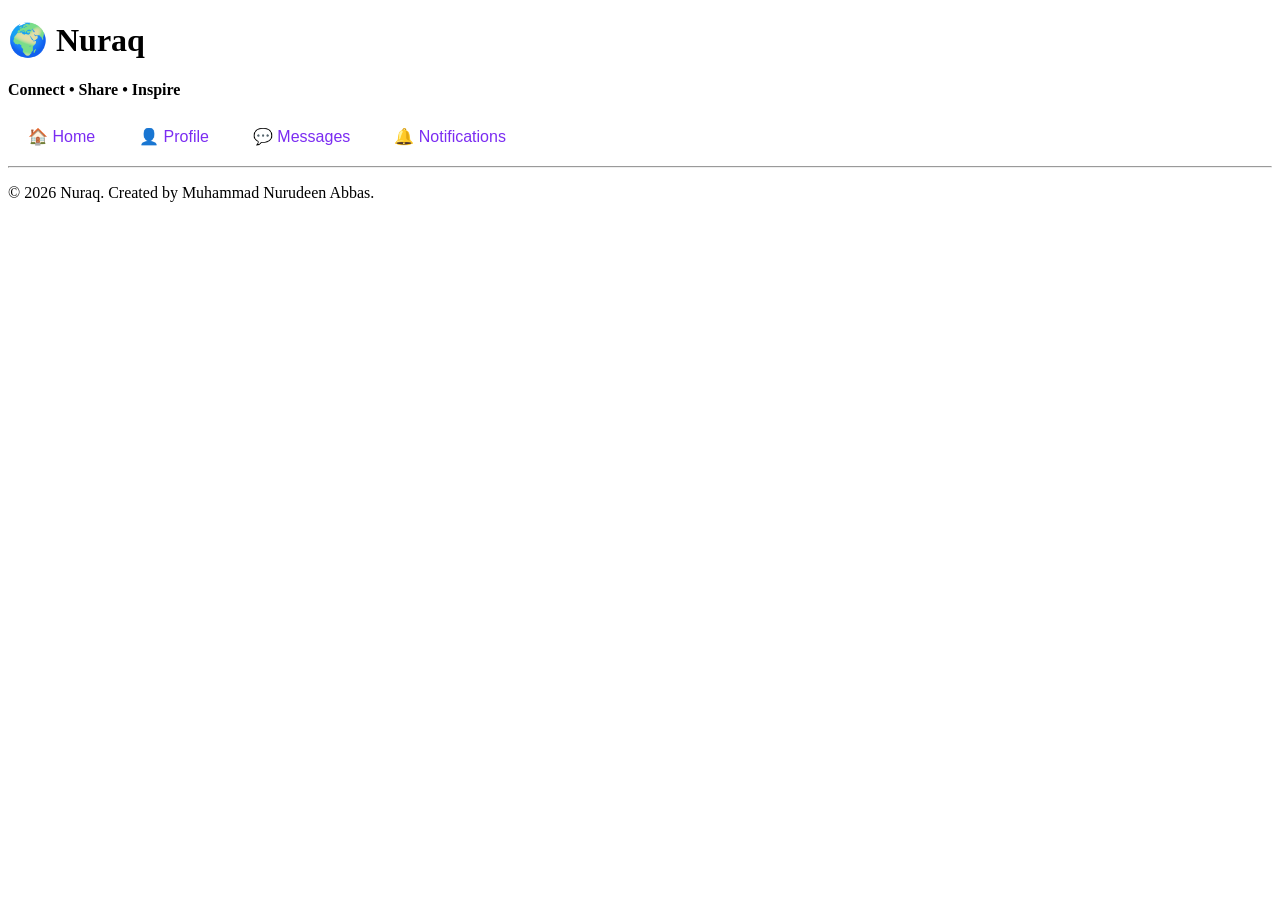
==== Index.html @ 18e54ec0 "Add files via upload" ====
<!DOCTYPE html>
<html lang="en">
<head>
    <meta charset="UTF-8">
    <meta name="viewport" content="width=device-width, initial-scale=1.0">
    <title>Nuraq</title>
    <link rel="stylesheet" href="style.css">
</head>
<body>

    <h1>🌍 Nuraq</h1>
    <p><strong>Connect • Share • Inspire</strong></p>

    <nav>
        <button id="homeBtn">🏠 Home</button>
        <button id="profileBtn">👤 Profile</button>
        <button id="messagesBtn">💬 Messages</button>
        <button id="notificationsBtn">🔔 Notifications</button>
    </nav>

    <hr>

    <div id="content"></div>

    <footer>
        <p>© 2026 Nuraq. Created by Muhammad Nurudeen Abbas.</p>
    </footer>

    <script src="script.js"></script>

</body>
</html>
---- style.css ----
<!DOCTYPE html>
<html>
<head>
<title>MUHAMMED NURUDEEN ABBAS</title>
<h1>MUHAMMED NURUDEEN ABBAS</h1>
</head>
<body style="background:#7B2CF2;color:white;text-align:center;font-family:Arial;padding-top:100px;">
  <h1>Nuraq</h1>
  <h2>Connect. Share. Inspire.</h2>
  <button style="padding:15px 30px;font-size:18px;border:none;border-radius:10px;background:white;color:#7B2CF2;">
    Get Started
  </button>
</body>
</html>
<<button onclick="alert('Welcome to Nuraq<button onclick="alert('Welcome to Nuraq!')" style="padding:15px 30px;font-size:18px;border:none;border-Get Started:10px;background:white;color:#7B2CF2;"><h1>Nuraq</h1>

<input type="text" placeholder="Username">

<br><br>

<input type="password" placeholder="Password">

<br><br>

<button>Login</button<body</body<button>Login</button<button onclick="alert('Welcome to Nuraq!')">Login</button<h1>Nuraq</h1>

<h2>Home</h2>

<p>Welcome to Nuraq!</p>

<textarea placeholder="What's on your mind?" rows="4" cols="30"></textarea>

<br><br>

<button>Post</button<button>Post</button><button onclick="alert('Your post has been shared!')">Post</button<h1>Nuraq</h1>

<hr>

<button>🏠 Home</button>
<button>💬 Chat</button>
<button>👤 Profile</button>

<hr>

<h2>Home Feed</h2>

<textarea placeholder="What's on your mind?" rows="4" cols="30"></textarea>

<br><br>

<button onclick="alert('Post shared!')">Post</<h1>Nuraq</h1>
<p>Welcome to Nuraq!</p>
<button>Login</button<!DOCTYPE html>
<html>
<head>
<title>Nuraq</title>
</head>

<body>

<h1>Nuraq</h1>

<p>Welcome to Nuraq!</p>

<button onclick="alert('Welcome to Nuraq!')">Login</button>

</body>
</html<html>
<head>
<title>Nuraq Home</title>
</head>

<body>

<h1>🏠 Nuraq</h1>

<h2>Home Feed</h2>

<textarea placeholder="What's on your mind?" rows="5" cols="30"></textarea>

<br><br>

<button onclick="alert('Post shared!')">Post</button>

<hr>

<p>No posts yet.</p>

</body>
</html
<hr>

<button>🏠 Home</button>
<button>👤 Profile</button>
<button>💬 Chat</button>
<button>🔔 Notifications</button>

<hr>

<h2>Home Feed</h2>

<textarea placeholder="What's on your mind?" rows="5" cols="30"></textarea>

<br><br>

<button onclick="alert('Post shared successfully!')">Post</button>

<hr>

<p>📢 Your posts will appear here.</pbody{
    background:#7B2CF2;
    color:white;
    font-family:Arial, sans-serif;
    text-align:center;
    margin:0;
    padding:20px;
}

button{
    background:white;
    color:#7B2CF2;
    padding:12px 20px;
    border:none;
    border-radius:10px;
    font-size:16px;
}

textarea{
    width:90%;
    height:100px;
    border-radius:10px;
    padding:10px;
<link rel="stylesheet" href="style.cssHTML
<h1>Nuraq</h1<button>Login</button<a href="home.html">
  <button>Login</button>
</a>
Step signup.<title>Nuraq - Sign Up</title>
</head>

<body>

<h1>Create a Nuraq Account</h1>

<input type="text" placeholder="Full Name"><br><br>

<input type="email" placeholder="Email"><br><br>

<input type="password" placeholder="Password"><br><br>

<button>Create Account</button>

<br><br>

<a href="login.html">Already have an account? Login</a>

</body>
</htmlprofiletitle>Nuraq Profile</title>
</head>

<body>

<h1>My Profile</h1>

<img src="https://via.placeholder.com/120" alt="Profile Picture">

<h2>Your Name</h2>

<p>Welcome to Nuraq!</p>

<button>Edit Profile</button>

<br><br>

<a href="home.html">Back to Home</a>

</body>
</htmlNuraq/
├── login.html
├── signup.html
├── home.html
├── profile.html
├── style.css
└── script.<!DOCTYPE html>
<html>
<head>
<title>Nuraq Home</title>
</head>

<body>

<h1>📱 Nuraq</h1>

<input type="text" placeholder="Search people...">

<hr>

<h3>Create a Post</h3>

<textarea placeholder="What's on your mind?" rows="5" cols="35"></textarea>

<br><br>

<button onclick="alert('Post shared!')">📤 Post</button>

<hr>

<h3>Recent Posts</h3>

<p><b>Abbas:</b> Welcome to Nuraq! 🎉</p>

<button>❤️ Like</button>
<button>💬 Comment</button>

</body>
</html<h1>📱 Nuraq</h1>

<input type="text" placeholder="Search people...">

<hr>

<h3>Create a Post</h3>

<textarea placeholder="What's on your mind?" rows="5" cols="35"></textarea>

<br><br>

<button>📤 Post</button>

<hr>

<h3>Recent Posts</h3>

<p><b>Abbas:</b> Welcome to Nuraq! 🎉</p>

<button>❤️ Like</button>
<button>💬 Comment</button>

<hr>

<a href="home.html">🏠 Home</a> |
<a href="chat.html">💬 Chat</a> |
<a href="profile.html">👤 Profile</a<!DOCTYPE html>
<html>
<head>
<title>Nuraq Chat</title>
</head>

<body>

<h1>💬 Nuraq Chat</h1>

<p>Chat with your friends.</p>

<input type="text" placeholder="Type a message...">

<br><br>

<button>Send</button>

<br><br>

<a href="home.html">🏠 Home</a>

</body>
</htmlNuraq/
├── login.html
├── signup.html
├── home.html
├── profile.html
├── chat.html
├── style.css
└── script.<!DOCTYPE html>
<html>
<head>
<title>Nuraq Home</title>
</head>
<body>

<h1>📱 Nuraq</h1>

<textarea id="postText" placeholder="What's on your mind?"></textarea>

<br><br>

<button onclick="addPost()">Post</button>

<hr>

<div id="feed"></div>

<script>
function addPost() {
    let text = document.getElementById("postText").value;

    if (text == "") {
        alert("Please write a post first.");
        return;
    }

    document.getElementById("feed").innerHTML =
        "<p><b>You:</b> " + text + "</p>" +
        document.getElementById("feed").innerHTML;

    document.getElementById("postText").value = "";
}
</script>

</body>
</html<h1>Nuraq</h1<button>Login</button<input type="text" placeholder="Username<!DOCTYPE html>
<html>
<head>
<title>My Profile - Nuraq</title>
</head>
<body>

<h1>👤 My Profile</h1>

<img src="https://via.placeholder.com/120" alt="Profile Picture">

<h2>Muhammed</h2>

<p>Welcome to Nuraq!</p>

<p>Posts: 0</p>
<p>Followers: 0</p>
<p>Following: 0</p>

<button>Edit Profile</button>

<br><br>

<a href="home.html">🏠 Back to Home</a>

</body>
</htmlscript.function showMessage(message) {
    alert(message);
<button onclick="showMessage('Welcome to Nuraq!')">
    Login
</button>

<script src="script.js"></script+--------------------------------+
| 📱 Nuraq                        |
| 🔍 Search...                   |
+--------------------------------+
| What's on your mind?          |
| [_______________]             |
|           [ Post ]            |
+--------------------------------+
| 👤 Muhammed                   |
| Welcome to Nuraq!             |
| ❤️ Like   💬 Comment          |
+--------------------------------+
| 🏠 Home 💬 Chat 👤 Profile     |
+--------------------------------+<!DOCTYPE html>
<html>
<head>
<title>Nuraq Home</title>
</head>
<body>

<h1>📱 Nuraq</h1>

<h3>Muhammed</h3>
<p>Welcome to Nuraq!</p>

<p id="likes">❤️ Likes: 0</p>

<button onclick="likePost()">❤️ Like</button>

<script>
let likes = 0;

function likePost() {
    likes++;
    document.getElementById("likes").innerHTML =
        "❤️ Likes: " + likes;
}
</script>

</body>
</html<!DOCTYPE html>
<html>
<head>
<title>Nuraq</title>
</head>
<body>

<h1>📱 Nuraq</h1>

<h2>Welcome, Muhammed!</h2>

<p>My first post on Nuraq.</p>

<input id="comment" type="text" placeholder="Write a comment">

<button onclick="addComment()">Comment</button>

<div id="comments"></div>

<script>
function addComment() {
  let text = document.getElementById("comment").value;

  if (text === "") {
    alert("Please write a comment.");
    return;
  }

  document.getElementById("comments").innerHTML +=
    "<p>💬 " + text + "</p>";

  document.getElementById("comment").value = "";
}
</script>

</body>
</html<!DOCTYPE html>
<html>
<head>
<title>Nuraq</title>
<style>
body{font-family:Arial;padding:20px;}
.post{
border:1px solid #ccc;
padding:10px;
margin:10px 0;
border-radius:10px;
}
</style>
</head>
<body>

<h1>📱 Nuraq</h1>

<div class="post">
<h3>Muhammed</h3>
<p>Welcome to Nuraq! This is my first post.</p>
<button>❤️ Like</button>
<button>💬 Comment</button>
</div>

<div class="post">
<h3>Friend</h3>
<p>Hello everyone! Welcome to Nuraq.</p>
<button>❤️ Like</button>
<button>💬 Comment</button>
</div>

</body>
</htmlNuraq/
│
├── css/
│   └── style.css
│
├── js/
│   └── script.js
│
├── images/
│
├── pages/
│   ├── login.html
│   ├── signup.html
│   ├── home.html
│   ├── profile.html
│   └── chat.html
│
└── index.<h1>📱 Nuraq</h1>

<hr>

<a href="home.html">🏠 Home</a> |
<a href="profile.html">👤 Profile</a> |
<a href="chat.html">💬 Chat</a> |
<a href="signup.html">📝 Sign Up</a>

<hr>

<h2>Home Feed</h2>

<textarea placeholder="What's on your mind?"></textarea>

<br><br>

<button>📤 Post</button>

<hr>

<div>
<h3>Muhammed</h3>
<p>Welcome to Nuraq!</p>
<button>❤️ Like</button>
<button>💬 Comment</button>
</divindex.html
login.html
signup.html
home.html
profile.html
chat.html
style.css
script.<!DOCTYPE html>
<html>
<head>
  <title>Nuraq</title>
</head>
<body style="text-align:center;font-family:Arial;padding-top:100px;">

<h1>📱 Nuraq</h1>

<p>Connect. Share. Inspire.</p>

<a href="login.html">
  <button>Get Started</button>
</a>

</body>
</htmlindex.html
      ↓
login.html
      ↓
home.html
      ↓
profile.html
      ↓
chat.settings.<!DOCTYPE html>
<html>
<head>
<title>Nuraq Settings</title>
</head>
<body>

<h1>⚙️ Settings</h1>

<p>🌙 Dark Mode</p>
<button>Turn On</button>

<p>🔒 Privacy</p>
<button>Privacy Settings</button>

<p>🚪 Logout</p>
<button>Logout</button>

<br><br>

<a href="home.html">🏠 Back to Home</a>

</body>
</imagesNuraq/
├── assets/
│   └── images/
├── index.html
├── login.html
├── signup.html
├── home.html
├── profile.html
├── chat.html
├── settings.html
├── style.css
└── script.body{
    margin:0;
    padding:20px;
    font-family:Arial, sans-serif;
    background:#7B2CF2;
    color:white;
}

h1{
    text-align:center;
}

button{
    background:white;
    color:#7B2CF2;
    border:none;
    padding:12px 20px;
    border-radius:10px;
    font-size:16px;
    cursor:pointer;
}

input, textarea{
    width:100%;
    padding:10px;
    margin:10px 0;
    border-radius:8px;
    border:none;
}

.card{
    background:white;
    color:black;
    padding:15px;
    border-radius:12px;
    margin-top:20px;
}<link rel="stylesheet" href="style.css<!DOCTYPE html>
<html>
<head>
  <title>Nuraq Login</title>
</head>
<body>

<h1>Nuraq Login</h1>

<input id="username" type="text" placeholder="Username">
<br><br>

<input id="password" type="password" placeholder="Password">
<br><br>

<button onclick="login()">Login</button>

<script>
function login() {
  let username = document.getElementById("username").value;
  let password = document.getElementById("password").value;

  if (username === "admin" && password === "1234") {
    window.location.href = "home.html";
  } else {
    alert("Wrong username or password");
  }
}
</script>

</body>
</htmlindex.html
      ↓
login.html
      ↓
home.html
      ↓
profile.html
      ↓
chat.html
      ↓
settings.<hr>

<a href="profile.html">👤 Profile</a><br><br>

<a href="chat.html">💬 Chat</a><br><br>

<a href="settings.html">⚙️ Settings</aabout.<!DOCTYPE html>
<html>
<head>
  <title>About Nuraq</title>
</head>
<body>

<h1>About Nuraq</h1>

<p>Nuraq is a social media platform where people can connect, share ideas, chat with friends, and inspire others.</p>

<a href="home.html">Back to Home</a>

</body>
</html<!DOCTYPE html>
<html>
<head>
<title>Nuraq</title>
<style>
body{
  background:#7B2CF2;
  color:white;
  font-family:Arial;
  display:flex;
  justify-content:center;
  align-items:center;
  height:100vh;
  margin:0;
  text-align:center;
}
button{
  padding:15px 30px;
  font-size:18px;
  border:none;
  border-radius:10px;
}
</style>
</head>
<body>

<div>
  <h1>💜 Nuraq</h1>
  <p>Connect. Share. Inspire.</p>

  <br>

  <a href="login.html">
    <button>Get Started</button>
  </a>
</div>

</body>
</html<!DOCTYPE html>
<html>
<head>
<title>Nuraq Login</title>
</head>
<body>

<h1>Nuraq Login</h1>

<input id="username" type="text" placeholder="Enter your name">
<br><br>

<button onclick="login()">Login</button>

<script>
function login() {
  let username = document.getElementById("username").value;

  if (username === "") {
    alert("Please enter your name.");
    return;
  }

  localStorage.setItem("username", username);
  window.location.href = "home.html";
}
</script>

</body>
</html<h2 id="welcome"></h2>

<script>
document.getElementById("welcome").innerHTML =
"Welcome, " + localStorage.getItem("username") + "!";
</script<!DOCTYPE html>
<html>
<head>
<title>Nuraq Home</title>
</head>
<body>

<h1>📱 Nuraq</h1>

<h2>Home Feed</h2>

<textarea id="post" placeholder="What's on your mind?"></textarea>

<br><br>

<button onclick="postMessage()">Post</button>

<hr>

<div id="feed"></div>

<script>
function postMessage() {
  let text = document.getElementById("post").value;

  if (text === "") {
    alert("Write something first!");
    return;
  }

  document.getElementById("feed").innerHTML =
    "<p><b>You:</b> " + text + "</p>" +
    document.getElementById("feed").innerHTML;

  document.getElementById("post").value = "";
}
</script>

</body>
</html<!DOCTYPE html>
<html>
<head>
<title>Nuraq Profile</title>
</head>
<body>

<h1>👤 My Profile</h1>

<h2 id="name">User</h2>

<p>Posts: 0</p>
<p>Followers: 0</p>
<p>Following: 0</p>

<button>Edit Profile</button>

<br><br>

<a href="home.html">🏠 Back to Home</a>

<script>
document.getElementById("name").innerHTML =
localStorage.getItem("username") || "User";
</script>

</body>
</html<!DOCTYPE html>
<html>
<head>
<title>Nuraq Profile</title>
</head>
<body>

<h1>👤 My Profile</h1>

<input type="file" id="photo">

<br><br>

<img id="preview" width="150">

<script>
document.getElementById("photo").onchange = function(event) {
  let file = event.target.files[0];
  if (file) {
    document.getElementById("preview").src =
      URL.createObjectURL(file);
  }
};
</script>

</body>
</html<h1>Nuraq</h1><p>Hello</p<button>Login</button<input type="textlesson1.<!DOCTYPE html>
<html>
<head>
<title>Lesson 1</title>
</head>
<body>

<h1>My Name is Muhammed</h1>

<p>I am building Nuraq.</p>

<input type="text" placeholder="Enter your name">

<br><br>

<button>Click Me</button>

</body>
</htmlbody {
  background: #7B2CF2;
  color: white;
  font-family: Arial, sans-serif;
  margin: 0;
  padding: 20px;
}

.container {
  max-width: 400px;
  margin: auto;
}

button {
  width: 100%;
  padding: 12px;
  background: white;
  color: #7B2CF2;
  border: none;
  border-radius: 10px;
  font-size: 16px;
}

input, textarea {
  width: 100%;
  padding: 10px;
  margin: 10px 0;
  border-radius: 10px;
<link rel="stylesheet" href="style.cssfunction showMessage() {
    alert("Welcome to Nuraq!");
<script src="script.js"></script>

<button onclick="showMessage()">Test JavaScript</button<h1>📱 Nuraq</h1>

<nav>
  <a href="home.html">🏠 Home</a> |
  <a href="profile.html">👤 Profile</a> |
  <a href="chat.html">💬 Chat</a> |
  <a href="settings.html">⚙️ Settings</a>
</nav>

<hr>

<h2>Home Feed</h2>

<textarea placeholder="What's on your mind?"></textarea>

<br><br>

<button>📤 Post</button>

<hr>

<div>
  <h3>Muhammed</h3>
  <p>Welcome to Nuraq! This is my first post.</p>
  <button>❤️ Like</button>
  <button>💬 Comment</button>
</div<!DOCTYPE html>
<html>
<head>
<title>Nuraq Home</title>
</head>
<body>

<h1>📱 Nuraq</h1>

<textarea id="post" placeholder="What's on your mind?"></textarea>

<br><br>

<button onclick="addPost()">Post</button>

<hr>

<div id="feed"></div>

<script>
function addPost() {
  let post = document.getElementById("post").value;

  if (post.trim() === "") {
    alert("Please write something.");
    return;
  }

  let feed = document.getElementById("feed");

  feed.innerHTML =
    "<div style='border:1px solid #ccc;padding:10px;margin:10px 0;border-radius:10px;'>" +
    "<b>Muhammed</b><br>" +
    post +
    "<br><br>" +
    "<button>❤️ Like</button> " +
    "<button>💬 Comment</button>" +
    "</div>" + feed.innerHTML;

  document.getElementById("post").value = "";
}
</script>

</body>
</htmlfeed.innerHTML =
  "<div style='border:1px solid #ccc;padding:10px;margin:10px 0;border-radius:10px;'>" +
  "<b>Muhammed</b><br>" +
  post +
  "<br><br>" +
  "<button>❤️ Like</button> " +
  "<button>💬 Comment</button> " +
  "<a href='profile.html'><button>👤 View Profile</button></a>" +
  "</div>" + feed.innerHTML<script>
let posts = JSON.parse(localStorage.getItem("posts")) || [];

function showPosts() {
  let feed = document.getElementById("feed");
  feed.innerHTML = "";

  for (let i = posts.length - 1; i >= 0; i--) {
    feed.innerHTML += "<div style='border:1px solid #ccc;padding:10px;margin:10px 0;border-radius:10px;'><b>Muhammed</b><br>" + posts[i] + "</div>";
  }
}

function addPost() {
  let post = document.getElementById("post").value;

  if (post.trim() === "") {
    alert("Write a post first.");
    return;
  }

  posts.push(post);
  localStorage.setItem("posts", JSON.stringify(posts));

  document.getElementById("post").value = "";
  showPosts();
}

showPosts();
</📁 Nuraq
├── index.html
├── login.html
├── signup.html
├── home.html
├── profile.html
├── chat.html
├── settings.html
├── style.css
└── script.<!DOCTYPE html>
<html>
<head>
<title>Nuraq Profile</title>
<link rel="stylesheet" href="style.css">
</head>
<body>

<h1>👤 My Profile</h1>

<img src="https://via.placeholder.com/120" alt="Profile Picture">

<h2 id="username">Muhammed</h2>

<p>Posts: 0</p>
<p>Followers: 0</p>
<p>Following: 0</p>

<button>Edit Profile</button>

<br><br>

<a href="home.html">🏠 Home</a>

<script>
let name = localStorage.getItem("username");
if (name) {
  document.getElementById("username").textContent = name;
}
</script>

</body>
</htmlfunction logout() {
    localStorage.removeItem("username");
    window.location.href = "login.html";
<button onclick="logout()">🚪 Logout</button>

<script src="script.js"></scriptNuraq/
├── index.html
├── login.html
├── signup.html
├── home.html
├── profile.html
├── chat.html
├── settings.html
├── style.css
└── script.<!DOCTYPE html>
<html>
<head>
  <title>Nuraq</title>
  <link rel="stylesheet" href="style.css">
</head>
<body>

<div class="container">
  <h1>💜 Nuraq</h1>
  <p>Connect. Share. Inspire.</p>

  <a href="login.html">
    <button>Get Started</button>
  </a>
</div>

</body>
</html<!DOCTYPE html>
<html>
<head>
  <title>Nuraq</title>
  <link rel="stylesheet" href="style.css">
</head>
<body>

<div class="container">
  <h1>💜 Nuraq</h1>
  <p>Connect. Share. Inspire.</p>

  <a href="login.html">
    <button>Get Started</button>
  </a>
</div>

</body>
</htmlbody {
  background: #7B2CF2;
  color: white;
  font-family: Arial, sans-serif;
  display: flex;
  justify-content: center;
  align-items: center;
  height: 100vh;
  margin: 0;
}

.container {
  text-align: center;
}

button {
  background: white;
  color: #7B2CF2;
  padding: 12px 24px;
  border: none;
  border-radius: 10px;
  font-size: 16px;
<!DOCTYPE html>
<html>
<head>
  <title>Nuraq Login</title>
  <link rel="stylesheet" href="style.css">
</head>
<body>

<div class="container">
  <h1>Login</h1>

  <input id="username" type="text" placeholder="Username"><br><br>

  <input id="password" type="password" placeholder="Password"><br><br>

  <button onclick="login()">Login</button>

  <br><br>

  <a href="signup.html">Create a new account</a>
</div>

<script src="script.js"></script>

</body>
</htmlfunction login() {
  let username = document.getElementById("username").value;

  if (username === "") {
    alert("Please enter your username.");
    return;
  }

  localStorage.setItem("username", username);
  window.location.href = "home.html";
<!DOCTYPE html>
<html>
<head>
  <title>Nuraq Home</title>
  <link rel="stylesheet" href="style.css">
</head>
<body>

<div class="container">

<h1>📱 Nuraq</h1>

<h2 id="welcome"></h2>

<textarea id="post" placeholder="What's on your mind?"></textarea>

<br><br>

<button onclick="addPost()">Post</button>

<hr>

<div id="feed"></div>

</div>

<script src="script.js"></script>

<script>
document.getElementById("welcome").textContent =
"Welcome, " + (localStorage.getItem("username") || "Guest") + "!";
</script>

</body>
</htmlfunction addPost() {
  let post = document.getElementById("post").value;

  if (post.trim() === "") {
    alert("Please write something first.");
    return;
  }

  let feed = document.getElementById("feed");

  feed.innerHTML =
    "<div style='border:1px solid #ccc;padding:10px;margin:10px 0;border-radius:10px;'>" +
    "<b>" + localStorage.getItem("username") + "</b><br>" +
    post +
    "</div>" + feed.innerHTML;

  document.getElementById("post").value = "";
<!DOCTYPE html>
<html>
<head>
  <title>My Profile - Nuraq</title>
  <link rel="stylesheet" href="style.css">
</head>
<body>

<div class="container">

<h1>👤 My Profile</h1>

<h2 id="name"></h2>

<p>Posts: 0</p>
<p>Followers: 0</p>
<p>Following: 0</p>

<button onclick="window.location.href='home.html'">
🏠 Back to Home
</button>

</div>

<script>
document.getElementById("name").textContent =
localStorage.getItem("username") || "Guest";
</script>

</body>
</html<!DOCTYPE html>
<html>
<head>
  <title>Nuraq Chat</title>
  <link rel="stylesheet" href="style.css">
</head>
<body>

<div class="container">

<h1>💬 Nuraq Chat</h1>

<div id="messages">
  <p><b>Friend:</b> Welcome to Nuraq!</p>
</div>

<input type="text" id="message" placeholder="Type a message">

<br><br>

<button onclick="sendMessage()">Send</button>

<br><br>

<a href="home.html">🏠 Home</a>

</div>

<script>
function sendMessage() {
  let message = document.getElementById("message").value;

  if (message.trim() === "") {
    alert("Please type a message.");
    return;
  }

  document.getElementById("messages").innerHTML +=
    "<p><b>You:</b> " + message + "</p>";

  document.getElementById("message").value = "";
}
</script>

</body>
</html<!DOCTYPE html>
<html>
<head>
  <title>Nuraq Settings</title>
  <link rel="stylesheet" href="style.css">
</head>
<body>

<div class="container">

<h1>⚙️ Settings</h1>

<button onclick="logout()">🚪 Logout</button>

<br><br>

<a href="home.html">🏠 Back to Home</a>

</div>

<script src="script.js"></script>

</body>
</htmlfunction logout() {
  localStorage.removeItem("username");
  window.location.href = "login.html";
<hr>

<a href="home.html">
  <button>🏠 Home</button>
</a>

<a href="profile.html">
  <button>👤 Profile</button>
</a>

<a href="chat.html">
  <button>💬 Chat</button>
</a>

<a href="settings.html">
  <button>⚙️ Settings</button>
</a<!DOCTYPE html>
<html>
<head>
  <title>Nuraq Sign Up</title>
  <link rel="stylesheet" href="style.css">
</head>
<body>

<div class="container">

<h1>Create a Nuraq Account</h1>

<input id="newUsername" type="text" placeholder="Choose a username">

<br><br>

<input id="newPassword" type="password" placeholder="Choose a password">

<br><br>

<button onclick="signup()">Create Account</button>

<br><br>

<a href="login.html">Already have an account? Login</a>

</div>

<script>
function signup() {
  let username = document.getElementById("newUsername").value;
  let password = document.getElementById("newPassword").value;

  if (username === "" || password === "") {
    alert("Please fill in all fields.");
    return;
  }

  localStorage.setItem("username", username);
  localStorage.setItem("password", password);

  alert("Account created successfully!");
  window.location.href = "login.html";
}
</script>

</body>
</htmlbody {
  margin: 0;
  font-family: Arial, sans-serif;
  background: #f2f2f2;
}

.header {
  background: #7B2CF2;
  color: white;
  padding: 15px;
  text-align: center;
  font-size: 24px;
}

.container {
  max-width: 500px;
  margin: 20px auto;
  padding: 15px;
}

.card {
  background: white;
  padding: 15px;
  margin-top: 15px;
  border-radius: 10px;
}

button {
  background: #7B2CF2;
  color: white;
  border: none;
  padding: 10px 15px;
  border-radius: 8px;
}

input,
textarea {
  width: 100%;
  padding: 10px;
  margin: 10px 0;
  border-radius: 8px;
<input type="file" id="photofunction addPost() {
  let post = document.getElementById("post").value;
  let photo = document.getElementById("photo").files[0];

  if (post.trim() === "") {
    alert("Write a post first.");
    return;
  }

  let feed = document.getElementById("feed");

  let image = "";
  if (photo) {
    image = "<img src='" + URL.createObjectURL(photo) + "' width='200'><br>";
  }

  feed.innerHTML =
    "<div class='card'>" +
    "<b>" + localStorage.getItem("username") + "</b><br>" +
    image +
    post +
    "<br><br><button>❤️ Like</button> <button>💬 Comment</button>" +
    "</div>" + feed.innerHTML;

  document.getElementById("post").value = "";
  document.getElementById("photo").value = "";
function like(button) {
  let count = button.getAttribute("data-likes") || 0;
  count++;
  button.setAttribute("data-likes", count);
  button.innerHTML = "❤️ Like (" + count + ")";
<button>❤️ Like</button<button data-likes="0" onclick="like(this)">❤️ Like (0)</buttonfunction comment() {
  let text = prompt("Write your comment:");

  if (text && text.trim() !== "") {
    alert("Your comment: " + text);
  }
<button onclick="comment()">💬 Comment</buttonfunction comment(button) {
  let text = prompt("Write your comment:");

  if (!text || text.trim() === "") {
    return;
  }

  let comments = button.nextElementSibling;
  comments.innerHTML += "<p>💬 " + text + "</p>";
<button data-likes="0" onclick="like(this)">❤️ Like (0)</button>

<button onclick="comment(this)">💬 Comment</button>

<div></div<input type="text" id="search" placeholder="Search posts..." onkeyup="searchPostsfunction searchPosts() {
  let input = document.getElementById("search").value.toLowerCase();
  let posts = document.getElementsByClassName("card");

  for (let i = 0; i < posts.length; i++) {
    if (posts[i].textContent.toLowerCase().includes(input)) {
      posts[i].style.display = "block";
    } else {
      posts[i].style.display = "none";
    }
  }
<button onclick="showNotifications()">🔔 Notifications</button>

<p id="notification"></pfunction showNotifications() {
  document.getElementById("notification").innerHTML =
    "🎉 Welcome back to Nuraq! You have no new notifications.";
<hr>

<h2>👥 Friends</h2>

<ul id="friends">
  <li>Ali</li>
  <li>Aisha</li>
  <li>Fatima</li>
</ul>

<input type="text" id="friendName" placeholder="Friend's name">

<button onclick="addFriend()">Add Friend</button>function addFriend() {
  let name = document.getElementById("friendName").value;

  if (name.trim() === "") {
    alert("Enter a friend's name.");
    return;
  }

  let list = document.getElementById("friends");
  list.innerHTML += "<li>" + name + "</li>";

  document.getElementById("friendName").value = "";
<hr>

<div class="bottom-nav">
  <a href="home.html">🏠 Home</a> |
  <a href="chat.html">💬 Chat</a> |
  <a href="profile.html">👤 Profile</a> |
  <a href="settings.html">⚙️ Settings</a>
</div>.bottom-nav {
  position: fixed;
  bottom: 0;
  left: 0;
  width: 100%;
  background: #7B2CF2;
  color: white;
  text-align: center;
  padding: 15px 0;
}

.bottom-nav a {
  color: white;
  text-decoration: none;
  margin: 0 10px;
<div class="header">
  <h1>💜 Nuraq</h1>
  <p>Connect. Share. Inspire.</p>
</div.header {
  background: #7B2CF2;
  color: white;
  text-align: center;
  padding: 20px;
  border-radius: 0 0 15px 15px;
}

.header h1 {
  margin: 0;
}

.header p {
  margin: 5px 0 0;
<nav>
  <a href="home.html">🏠 Home</a> |
  <a href="profile.html">👤 Profile</a> |
  <a href="chat.html">💬 Chat</a> |
  <a href="settings.html">⚙️ Settings</a>
</nav>

<hrnav {
  background: #7B2CF2;
  padding: 10px;
  text-align: center;
}

nav a {
  color: white;
  text-decoration: none;
  margin: 0 10px;
  font-weight: bold;
<h2>👤 My Profile</h2>

<input type="file" id="photo">

<br><br>

<img id="profilePic" width="150" height="150" style="border-radius:50%; border:3px solid #7B2CF2<script>
document.getElementById("photo").addEventListener("change", function(event) {
  const file = event.target.files[0];

  if (file) {
    const reader = new FileReader();

    reader.onload = function(e) {
      document.getElementById("profilePic").src = e.target.result;
      localStorage.setItem("profilePicture", e.target.result);
    };

    reader.readAsDataURL(file);
  }
});

const savedPicture = localStorage.getItem("profilePicture");
if (savedPicture) {
  document.getElementById("profilePic").src = savedPicture;
}
</script<h2>🔍 Search Users</h2>

<input type="text" id="searchUser" placeholder="Search for a user..." onkeyup="searchUsers()">

<ul id="userList">
  <li>Muhammed</li>
  <li>Ali</li>
  <li>Aisha</li>
  <li>Fatima</li>
</ulfunction searchUsers() {
  let input = document.getElementById("searchUser").value.toLowerCase();
  let users = document.getElementById("userList").getElementsByTagName("li");

  for (let i = 0; i < users.length; i++) {
    if (users[i].textContent.toLowerCase().includes(input)) {
      users[i].style.display = "";
    } else {
      users[i].style.display = "none";
    }
  }
<p id="followStatus">Not following</p>

<button onclick="followUser()" id="followButton">
Follow
</button<script>
function followUser() {
  const status = document.getElementById("followStatus");
  const button = document.getElementById("followButton");

  if (button.textContent === "Follow") {
    status.textContent = "Following";
    button.textContent = "Unfollow";
  } else {
    status.textContent = "Not following";
    button.textContent = "Follow";
  }
}
</script<h2 id="profileName">Muhammed</h2>

<button onclick="editProfile()">✏️ Edit Name</button<script>
let savedName = localStorage.getItem("profileName");
if (savedName) {
  document.getElementById("profileName").textContent = savedName;
}

function editProfile() {
  let newName = prompt("Enter your new name:");

  if (newName && newName.trim() !== "") {
    document.getElementById("profileName").textContent = newName;
    localStorage.setItem("profileName", newName);
  }
}
</script<div class="card">
  <b>" + localStorage.getItem("username") + "</b><br>
  " + post + "
  <br><br>

  <button data-likes="0" onclick="like(this)">❤️ Like (0)</button>
  <button onclick="comment(this)">💬 Comment</button>
  <button onclick="deletePost(this)">🗑️ Delete</button>

  <div></div>
</divfunction deletePost(button) {
  button.parentElement.remove();
let time = new Date().toLocaleString<div class="card">
  <b>" + localStorage.getItem("username") + "</b><br>
  <small>" + time + "</small><br><br>
  " + post + "
</divMuhammed
07/06/2026, 5:30 PM

Hello everyonefunction editPost(button) {
  let postText = button.parentElement.querySelector(".post-text");
  let newText = prompt("Edit your post:", postText.textContent);

  if (newText && newText.trim() !== "") {
    postText.textContent = newText;
  }
<div class="card">
  <b>" + localStorage.getItem("username") + "</b><br>
  <small>" + time + "</small><br><br>

  <p class="post-text">" + post + "</p>

  <button data-likes="0" onclick="like(this)">❤️ Like (0)</button>
  <button onclick="comment(this)">💬 Comment</button>
  <button onclick="editPost(this)">✏️ Edit</button>
  <button onclick="deletePost(this)">🗑️ Delete</button>

  <div></div>
</divfunction editPost(button) {
  let postText = button.parentElement.querySelector(".post-text");
  let newText = prompt("Edit your post:", postText.textContent);

  if (newText && newText.trim() !== "") {
    postText.textContent = newText;

    // Later we'll save this to storage
    alert("Post updated successfully!");
  }
<!DOCTYPE html>
<html>
<head>
<title>Nuraq Logo</title>
<style>
body{
display:flex;
justify-content:center;
align-items:center;
height:100vh;
background:#7B2CF2;
margin:0;
font-family:Arial;
}
.logo{
font-size:48px;
font-weight:bold;
color:white;
}
</style>
</head>
<body>

<div class="logo">💜 Nuraq</div>

</body>
</html><button onclick="toggleDarkMode()">🌙 Dark Mode</buttonfunction toggleDarkMode() {
  document.body.classList.toggle("dark-mode");
.dark-mode {
  background-color: #121212;
  color: white;
}

.dark-mode .card {
  background-color: #1e1e1e;
  color: white;
<h3>My Bio</h3>

<textarea id="bio" placeholder="Write something about yourself..."></textarea>

<br><br>

<button onclick="saveBio()">💾 Save Bio</button>

<p id="showBio"></p<script>
function saveBio() {
  let bio = document.getElementById("bio").value;

  localStorage.setItem("bio", bio);
  document.getElementById("showBio").textContent = bio;
}

let savedBio = localStorage.getItem("bio");
if (savedBio) {
  document.getElementById("showBio").textContent = savedBio;
  document.getElementById("bio").value = savedBio;
}
</script<div style="display:flex;align-items:center;gap:10px;">
  <img id="navProfilePic" width="40" height="40" style="border-radius:50%;">
  <span id="navUsername"></span>
</div<script>
document.getElementById("navUsername").textContent =
  localStorage.getItem("username") || "Guest";

const picture = localStorage.getItem("profilePicture");
if (picture) {
  document.getElementById("navProfilePic").src = picture;
}
</script<h2 id="welcome"></h2>

<p>Posts: <span id="postCount">0</span></plet postCount = 0postCount++;
document.getElementById("postCount").textContent = postCountabout.<!DOCTYPE html>
<html>
<head>
  <title>Nuraq</title>
  <meta http-equiv="refresh" content="3;url=index.html">
  <style>
    body{
      margin:0;
      display:flex;
      justify-content:center;
      align-items:center;
      height:100vh;
      background:#7B2CF2;
      color:white;
      font-family:Arial,sans-serif;
      text-align:center;
    }
  </style>
</head>
<body>

<div>
  <h1>💜 Nuraq</h1>
  <p>Connect. Share. Inspire.</p>
  <p>Loading...</p>
</div>

</body>
</html<!DOCTYPE html>
<html>
<head>
  <title>My First Page</title>
</head>
<body>
  <h1>Hello, Muhammed!</h1>
  <p>Welcome to Nuraq.</p>
</body>
</html<h1>This is Heading 1</h1>
<h2>This is Heading 2</h2>
<h3>This is Heading 3</h3>
<h4>This is Heading 4</h4>
<h5>This is Heading 5</h5>
<h6>This is Heading 6</h6<p>I am learning HTML.</p<p>Hello<br>Welcome to Nuraq</p<img src="profile.jpg" alt="My Profile Picture" width="150<a href="home.html">Go to Home</a<button>Click Me</button<ul>
  <li>Home</li>
  <li>Profile</li>
  <li>Chat</li>
  <li>Settings</li>
</ul<ol>
  <li>Sign Up</li>
  <li>Log In</li>
  <li>Create a Post</li>
</ol<table border="1">
  <tr>
    <th>Name</th>
    <th>Age</th>
  </tr>
  <tr>
    <td>Muhammed</td>
    <td>23</td>
  </tr>
</table<form>
  <label>Username:</label><br>
  <input type="text" placeholder="Enter your username"><br><br>

  <label>Password:</label><br>
  <input type="password" placeholder="Enter your password"><br><br>

  <button type="submit">Login</button>
</form<img src="photo.jpg" alt="My Photo" width="200<audio controls>
  <source src="song.mp3" type="audio/mpeg">
  Your browser does not support audio.
</audio<video width="300" controls>
  <source src="video.mp4" type="video/mp4">
  Your browser does not support video.
</video<div>
  <h1>Nuraq</h1>
  <p>Connect. Share. Inspire.</p>
</div<header>
  <h1>Nuraq</h1>
</header>

<div>
  <h2>Home Feed</h2>
  <p>Welcome to Nuraq!</p>
</div>

<footer>
  <p>© 2026 Nuraq</p>
</footer<header>
  <h1>Nuraq</h1>
</header>

<nav>
  <a href="#">Home</a>
  <a href="#">Profile</a>
  <a href="#">Chat</a>
</nav>

<main>
  <article>
    <h2>My First Post</h2>
    <p>Welcome to Nuraq!</p>
  </article>
</main>

<footer>
  <p>© 2026 Nuraq</p>
</footer<form>
  <label>Full Name</label><br>
  <input type="text"><br><br>

  <label>Email</label><br>
  <input type="email"><br><br>

  <label>Date of Birth</label><br>
  <input type="date"><br><br>

  <label>Password</label><br>
  <input type="password"><br><br>

  <button type="submit">Register</button>
</form<input type="checkbox"> I agree to the <input type="radio" name="gender"> Male
<input type="radio" name="gender"> <select>
  <option>Nigeria</option>
  <option>Ghana</option>
  <option>Niger</option>
</select<!DOCTYPE html>
<html>
<head>
  <title>Nuraq</title>
</head>
<body>

<header>
  <h1>💜 Nuraq</h1>
</header>

<nav>
  <a href="#">Home</a> |
  <a href="#">Profile</a> |
  <a href="#">Chat</a> |
  <a href="#">Settings</a>
</nav>

<main>
  <h2>Welcome!</h2>
  <p>This is my social media app.</p>

  <img src="photo.jpg" alt="Profile Photo" width="150">

  <h3>Contact Form</h3>

  <form>
    <input type="text" placeholder="Your Name"><br><br>
    <input type="email" placeholder="Your Email"><br><br>
    <button>Send</button>
  </form>
</main>

<footer>
  <p>© 2026 Nuraq</p>
</footer>

</body>
</htmlstyle.<link rel="stylesheet" href="style.cssbody {
  background-color: #f5f5f5;
  font-family: Arial, sans-serif;
}

h1 {
  color: purple;
  text-align: center;
}

p {
  color: #333333;
  font-size: 18px;
}

button {
  background-color: purple;
  color: white;
  padding: 10px 20px;
  border: none;
  border-radius: 8px;
h1 {
  color: blue;
}

p {
  color: green;
body {
  background-color: #f0f0f0;
img {
  border: 3px solid purple;
}

button {
  border: 2px solid black;
button {
  border-radius: 10px;
}

img {
  border-radius: 50%;
body {
  margin: 0;
  padding: 20px;
  font-family: Arial, sans-serif;
  background: #7B2CF2;
}

.card {
  background: white;
  padding: 15px;
  margin: 20px 0;
  border-radius: 10px;
}

button {
  margin: 5px;
  padding: 10px 15px;
  border-radius: 8px;
.card {
  background: white;
  margin: 20px;
  padding: 20px;
  border-radius: 12px;
}

h1 {
  margin-bottom: 15px;
}

button {
  padding: 12px 20px;
  margin: 5px;
.navbar {
  display: flex;
  justify-content: space-between;
  align-items: center;
  background: #7B2CF2;
  padding: 15px;
<div class="navbar">
  <span>💜 Nuraq</span>
  <button>Menu</button>
</div.buttons {
  display: flex;
  gap: 10px;
<div class="buttons">
  <button>❤️ Like</button>
  <button>💬 Comment</button>
  <button>📤 Share</button>
</divp {
  color: blue;
.mytext {
  color: red;
<p class="mytext">Hello</p#title {
  color: green;
<h1 id="title">Welcome</h1<h1>My Page</h1>

<p class="first">This is paragraph one</p>
<p>This is paragraph two</ph1 {
  color: green;
}

.first {
  color: red;
}

p {
  color: blue;
body {
  background-color: lightgray;
  font-family: Arial;
}

h1 {
  color: darkblue;
body {
  background-color: #f2f2f2;
  font-family: Arial;
h1 {
  color: darkblue;
  text-align: center;
.box {
  background-color: white;
  padding: 20px;
  margin: 20px;
  border-radius: 10px;
<div class="box">
  <h1>My Website</h1>
  <p>Hello welcome to my page</p>
</div<div class="box">
  <h1>My Website</h1>
  <p>Hello world</p>
</divbody {
  background-color: #f2f2f2;
  font-family: Arial;
}

.box {
  background-color: white;
  padding: 20px;
  margin: 20px;
  border-radius: 10px;
}

h1 {
  text-align: center;
<button class="btn">Click Me</button.btn {
  background-color: blue;
  color: white;
  padding: 10px 20px;
  border: none;
  border-radius: 5px;
  cursor: pointer;
.btn:hover {
  background-color: darkblue;
<div class="container">
  <div class="box">Box 1</div>
  <div class="box">Box 2</div>
  <div class="box">Box 3</div>
</div.container {
  display: flex;
  gap: 10px;
.box {
  background-color: white;
  padding: 20px;
  border-radius: 10px;
  flex: 1;
  text-align: center;
<div class="navbar">
  <h2>MySite</h2>

  <div class="menu">
    <a href="#">Home</a>
    <a href="#">About</a>
    <a href="#">Contact</a>
  </div>
</div.navbar {
  display: flex;
  justify-content: space-between;
  align-items: center;
  background-color: darkblue;
  padding: 10px 20px;
  color: white;
}

.menu a {
  color: white;
  margin-left: 15px;
  text-decoration: none;
.menu a:hover {
  text-decoration: underline;
<div class="navbar">
  <h2>MySite</h2>

  <div class="menu">
    <a href="#">Home</a>
    <a href="#">About</a>
    <a href="#">Contact</a>
  </div>
</div.navbar {
  display: flex;
  justify-content: space-between;
  align-items: center;
  background-color: darkblue;
  padding: 10px 20px;
  color: white;
}

.menu a {
  color: white;
  margin-left: 15px;
  text-decoration: none;
}

.menu a:hover {
  text-decoration: underline;
<div class="navbar">
  <h2>MySite</h2>
  <div class="menu">
    <a href="#">Home</a>
    <a href="#">About</a>
    <a href="#">Contact</a>
  </div>
</div.navbar {
  display: flex;
  justify-content: space-between;
  align-items: center;
  background: darkblue;
  padding: 10px 20px;
  color: white;
}

.menu a {
  color: white;
  margin-left: 15px;
  text-decoration: none;
}

.menu a:hover {
  text-decoration: underline;
<meta name="viewport" content="width=device-width, initial-scale=1.0@media (max-width: 600px) {
  .navbar {
    flex-direction: column;
    text-align: center;
  }

  .menu a {
    display: block;
    margin: 10px 0;
  }
<div class="navbar">
  <h2>MySite</h2>
  <div class="menu">
    <a href="#">Home</a>
    <a href="#">Services</a>
    <a href="#">Contact</a>
  </div>
</div><div class="hero">
  <h1>Welcome to My Website</h1>
  <p>I am learning web development</p>
  <button class="btn">Get Started</button>
</div<div class="container">
  <div class="box">HTML</div>
  <div class="box">CSS</div>
  <div class="box">JavaScript</div>
</divbody {
  font-family: Arial;
  margin: 0;
  background: #f2f2f2;
}

.hero {
  text-align: center;
  padding: 40px;
}

.btn {
  background: blue;
  color: white;
  padding: 10px 20px;
  border: none;
  border-radius: 5px;
}

.container {
  display: flex;
  gap: 10px;
  padding: 20px;
}

.box {
  background: white;
  padding: 20px;
  border-radius: 10px;
  flex: 1;
  text-align: center;
@media (max-width: 600px) {
  .container {
    flex-direction: column;
  }

  .navbar {
    flex-direction: column;
    text-align: center;
  }

  .menu a {
    display: block;
    margin: 10px 0;
  }
<script>
  console.log("Hello, I am learning JavaScript");
</script<button class="btn" onclick="sayHello()">Click Me</button<script>
  function sayHello() {
    alert("Hello! You clicked the button 🚀");
  }
</script<script>
  let name = "Muhammed";
  let age = 23;

  console.log(name);
  console.log(age);
</script<script>
  let age = 18;

  if (age >= 18) {
    console.log("You are an adult");
  } else {
    console.log("You are a minor");
  }
</script<script>
  function sayHello() {
    let name = "User";
    alert("Hello " + name + ", welcome to my website!");
  }
</script<h2 id="title">Welcome</h2>
<button onclick="changeText()">Change Text</button<script>
  function changeText() {
    document.getElementById("title").innerHTML = "You clicked the button 🚀";
  }
</script<script>
  function changeText() {
    let title = document.getElementById("title");
    title.innerHTML = "Text changed!";
    title.style.color = "red";
  }
</script<h1>My To-Do List</h1>

<input type="text" id="taskInput" placeholder="Enter a task">
<button onclick="addTask()">Add Task</button>

<ul id="taskList"></ul<script>
  function addTask() {
    let input = document.getElementById("taskInput");
    let task = input.value;

    if (task === "") {
      alert("Please enter a task");
      return;
    }

    let li = document.createElement("li");
    li.innerHTML = task;

    document.getElementById("taskList").appendChild(li);

    input.value = "";
  }
</script<script>
  function addTask() {
    let input = document.getElementById("taskInput");
    let task = input.value;

    if (task === "") {
      alert("Please enter a task");
      return;
    }

    let li = document.createElement("li");

    // Task text
    li.innerHTML = task;

    // ✅ Complete button
    let doneBtn = document.createElement("button");
    doneBtn.innerHTML = "Done";
    doneBtn.onclick = function () {
      li.style.textDecoration = "line-through";
      li.style.color = "gray";
    };

    // ❌ Delete button
    let deleteBtn = document.createElement("button");
    deleteBtn.innerHTML = "Delete";
    deleteBtn.onclick = function () {
      li.remove();
    };

    li.appendChild(doneBtn);
    li.appendChild(deleteBtn);

    document.getElementById("taskList").appendChild(li);

    input.value = "";
  }
</scriptbody {
  font-family: Arial;
  background: #f2f2f2;
  text-align: center;
}

input {
  padding: 10px;
  width: 200px;
}

button {
  padding: 10px;
  margin-left: 5px;
  cursor: pointer;
}

li {
  background: white;
  margin: 10px auto;
  padding: 10px;
  width: 300px;
  list-style: none;
  display: flex;
  justify-content: space-between;
  align-items: center;
doneBtn.style.marginLeft = "10px";
deleteBtn.style.marginLeft = "5px<script>
  function addTask() {
    let input = document.getElementById("taskInput");
    let task = input.value;

    if (task === "") return;

    let tasks = JSON.parse(localStorage.getItem("tasks")) || [];
    tasks.push(task);

    localStorage.setItem("tasks", JSON.stringify(tasks));

    input.value = "";
    displayTasks();
  }
</script<script>
  function displayTasks() {
    let list = document.getElementById("taskList");
    list.innerHTML = "";

    let tasks = JSON.parse(localStorage.getItem("tasks")) || [];

    tasks.forEach(function(task, index) {
      let li = document.createElement("li");
      li.innerHTML = task;

      let deleteBtn = document.createElement("button");
      deleteBtn.innerHTML = "Delete";
      deleteBtn.onclick = function () {
        tasks.splice(index, 1);
        localStorage.setItem("tasks", JSON.stringify(tasks));
        displayTasks();
      };

      li.appendChild(deleteBtn);
      list.appendChild(li);
    });
  }

  displayTasks();
</script><script>
async function getWeather() {
  let response = await fetch("https://api.open-meteo.com/v1/forecast?latitude=9.0579&longitude=7.4951&current_weather=true");
  let data = await response.json();

  console.log(data.current_weather);
}
</script<button onclick="getWeather()">Get Weather</button<h2>Weather App</h2>
<button onclick="getWeather()">Get Weather</button>

<div id="weatherBox"></div<script>
async function getWeather() {
  let response = await fetch("https://api.open-meteo.com/v1/forecast?latitude=9.0579&longitude=7.4951&current_weather=true");
  let data = await response.json();

  let weather = data.current_weather;

  document.getElementById("weatherBox").innerHTML = `
    <h3>Current Weather</h3>
    <p>Temperature: ${weather.temperature}°C</p>
    <p>Wind Speed: ${weather.windspeed} km/h</p>
  `;
}
</script<h1>My Portfolio</h1>
<p>I am learning web development</p>

<h2>My Projects</h2>
<ul>
  <li>To-Do App</li>
  <li>Weather App</li>
  <li>Website Project</li>
</ulbody {
  font-family: Arial;
  background: #f4f4f4;
  margin: 0;
  padding: 0;
  text-align: center;
}

.container {
  max-width: 800px;
  margin: auto;
  padding: 20px;
}

.card {
  background: white;
  margin: 15px;
  padding: 20px;
  border-radius: 10px;
  box-shadow: 0 0 10px rgba(0,0,0,0.1);
<div class="container">

  <h1>My Portfolio</h1>
  <p>I am a web developer in training</p>

  <div class="card">
    <h2>To-Do App</h2>
    <p>A task management app using JavaScript</p>
  </div>

  <div class="card">
    <h2>Weather App</h2>
    <p>Fetches live weather data using API</p>
  </div>

  <div class="card">
    <h2>Website Project</h2>
    <p>My first full responsive website</p>
  </div>

</div<h1>Hi, I'm Muhammed 👋</h1>
<p>Front-end Developer in Training</p>

<button class="btn">Contact Me</button.btn {
  background: darkblue;
  color: white;
  padding: 10px 20px;
  border: none;
  border-radius: 5px;
  cursor: pointer;
  margin-top: 10px;
}

.btn:hover {
  background: blue;
.card {
  background: white;
  margin: 15px;
  padding: 20px;
  border-radius: 12px;
  box-shadow: 0 5px 15px rgba(0,0,0,0.1);
  transition: 0.3s;
}

.card:hover {
  transform: scale(1.03);
let fruits = ["Apple", "Banana", "Mango"];
console.log(fruitslet fruits = ["Apple", "Banana", "Mango"];

console.log(fruits[0]); // Apple
console.log(fruits[1]); // Banana
console.log(fruits[2]); // let fruits = ["Apple", "Banana"];

fruits.push("Orange");

console.log(fruitslet fruits = ["Apple", "Banana", "Mango"];

fruits.pop();

console.log(fruitslet names = ["Ali", "Aisha", "Johnlet numbers = [1, 2, 3, 4];

let doubled = numbers.map(function(num) {
  return num * 2;
});

console.log(doubled[2, 4, 6, 8let names = ["ali", "aisha", "john"];

let upper = names.map(function(name) {
  return name.toUpperCase();
});

console.log(upperlet numbers = [1, 2, 3];

let result = numbers.map(num => num + 10);

console.log(resultlet prices = [100, 200, 300];let numbers = [10, 15, 20, 25, 30];

let result = numbers.filter(function(num) {
  return num > 20;
});

console.log(result[25, 30let names = ["Ali", "Aisha", "John", "Amaka"];

let result = names.filter(function(name) {
  return name.startsWith("A");
});

console.log(resultlet ages = [12, 18, 25, 30];

let adults = ages.filter(age => age >= 18);

console.log(adultslet scores = [40, 55, 70, 90, 30<ul id="list"></ullet names = ["Ali", "Aisha", "John"];

let list = document.getElementById("list");

names.forEach(function(name) {
  let li = document.createElement("li");
  li.innerHTML = name;
  list.appendChild(li);
});let products = ["Phone", "Laptop", "Tablet"];

document.getElementById("list").innerHTML =
  products.map(item => `<li>${item}</li>`).join("");let fruits = ["Apple", "Banana", "Mango<h2>Search Fruits</h2>

<input type="text" id="searchBox" placeholder="Search...">

<ul id="list"></ullet fruits = ["Apple", "Banana", "Mango", "Orange", "Pineapplefunction displayItems(data) {
  let list = document.getElementById("list");

  list.innerHTML = data
    .map(item => `<li>${item}</li>`)
    .join("");
}

displayItems(fruitsdocument.getElementById("searchBox").addEventListener("input", function() {
  let value = this.value.toLowerCase();

  let filtered = fruits.filter(item =>
    item.toLowerCase().includes(value)
  );

  displayItems(filtered);
<h2>My Task App</h2>

<input type="text" id="taskInput" placeholder="Add task">
<button onclick="addTask()">Add</button>

<input type="text" id="searchBox" placeholder="Search tasks">

<ul id="list"></ullet tasksfunction addTask() {
  let input = document.getElementById("taskInput");
  let value = input.value;

  if (value === "") return;

  tasks.push(value);
  input.value = "";

  displayTasks(tasks);
function displayTasks(data) {
  let list = document.getElementById("list");

  list.innerHTML = data
    .map((task, index) => `
      <li>
        ${task}
        <button onclick="deleteTask(${index})">X</button>
      </li>
    `)
    .join("");
function deleteTask(index) {
  tasks.splice(index, 1);
  displayTasks(tasks);
document.getElementById("searchBox").addEventListener("input", function() {
  let value = this.value.toLowerCase();

  let filtered = tasks.filter(task =>
    task.toLowerCase().includes(value)
  );

  displayTasks(filtered);
displayTasks(tasks<!DOCTYPE html>
<html>
<head>
  <title>My Portfolio</title>
  <link rel="stylesheet" href="style.css">
</head>

<body>

  <h1>Hi, I'm Muhammed 👋</h1>
  <p>Front-end Developer in Training</p>

  <h2>My Projects</h2>

  <div class="card">
    <h3>To-Do App</h3>
    <p>Task manager built with JavaScript</p>
  </div>

  <div class="card">
    <h3>Weather App</h3>
    <p>Uses API to show live weather</p>
  </div>

  <div class="card">
    <h3>Search App</h3>
    <p>Filters data using JavaScript</p>
  </div>

</bodybody {
  font-family: Arial;
  text-align: center;
  background: #f4f4f4;
  margin: 0;
  padding: 20px;
}

h1 {
  color: darkblue;
}

.card {
  background: white;
  margin: 15px auto;
  padding: 15px;
  width: 300px;
  border-radius: 10px;
  box-shadow: 0 0 10px rgba(0,0,0,0.1);
}
</htmlconsole.log("Portfolio loaded<!DOCTYPE html>
<html>
<head>
  <title>My Portfolio</title>
  <link rel="stylesheet" href="style.css">
</head>

<body>

  <h1>Hi, I'm Muhammed 👋</h1>
  <p>Front-end Developer in Training</p>

  <h2>My Projects</h2>

  <div class="card">
    <h3>To-Do App</h3>
    <p>Task manager built with JavaScript</p>
  </div>

  <div class="card">
    <h3>Weather App</h3>
    <p>Uses API to show live weather</p>
  </div>

  <div class="card">
    <h3>Search App</h3>
    <p>Filters data using JavaScript</p>
  </div>

</body>
</htmlbody {
  font-family: Arial;
  text-align: center;
  background: #f4f4f4;
  margin: 0;
  padding: 20px;
}

h1 {
  color: darkblue;
}

.card {
  background: white;
  margin: 15px auto;
  padding: 15px;
  width: 300px;
  border-radius: 10px;
  box-shadow: 0 0 10px rgba(0,0,0,0.1);
<body>

  <div class="navbar">
    <h2>MUHAMMED NURUDEEN</h2>
  </div>

  <div class="hero">
    <img src="https://via.placeholder.com/120" class="profile">
    <h1>Hi, I'm Muhammed 👋</h1>
    <p>Front-end Developer in Training</p>
  </divbody {
  font-family: Arial;
  margin: 0;
  background: #f4f4f4;
  text-align: center;
}

.navbar {
  background: darkblue;
  color: white;
  padding: 15px;
}

.hero {
  padding: 30px;
}

.profile {
  border-radius: 50%;
  margin-bottom: 10px;
}.card {
  transition: 0.3s;
}

.card:hover {
  transform: scale(1.05);
<div class="contact">
  <h2>Contact Me</h2>
  <p>Email: yourname@email.com</p>
  <p>WhatsApp: +234xxxxxxxx</p>
</div.contact {
  background: white;
  margin: 20px;
  padding: 20px;
  border-radius: 10px;
<h2>MUHAMMED NURUDEEN</h2<p>Email: yourname@email.com</p<a href="https://wa.me/234XXXXXXXXXX">Chat with me</a<div class="contact">
  <h2>Contact Me</h2><div class="contact">
  <h2>Contact Me</h2>

  <p>Name: Your Real Name</p>
  <p>Email: yourname@email.com</p>
  <p>Phone: +234XXXXXXXXXX</p>

</divstyle.css
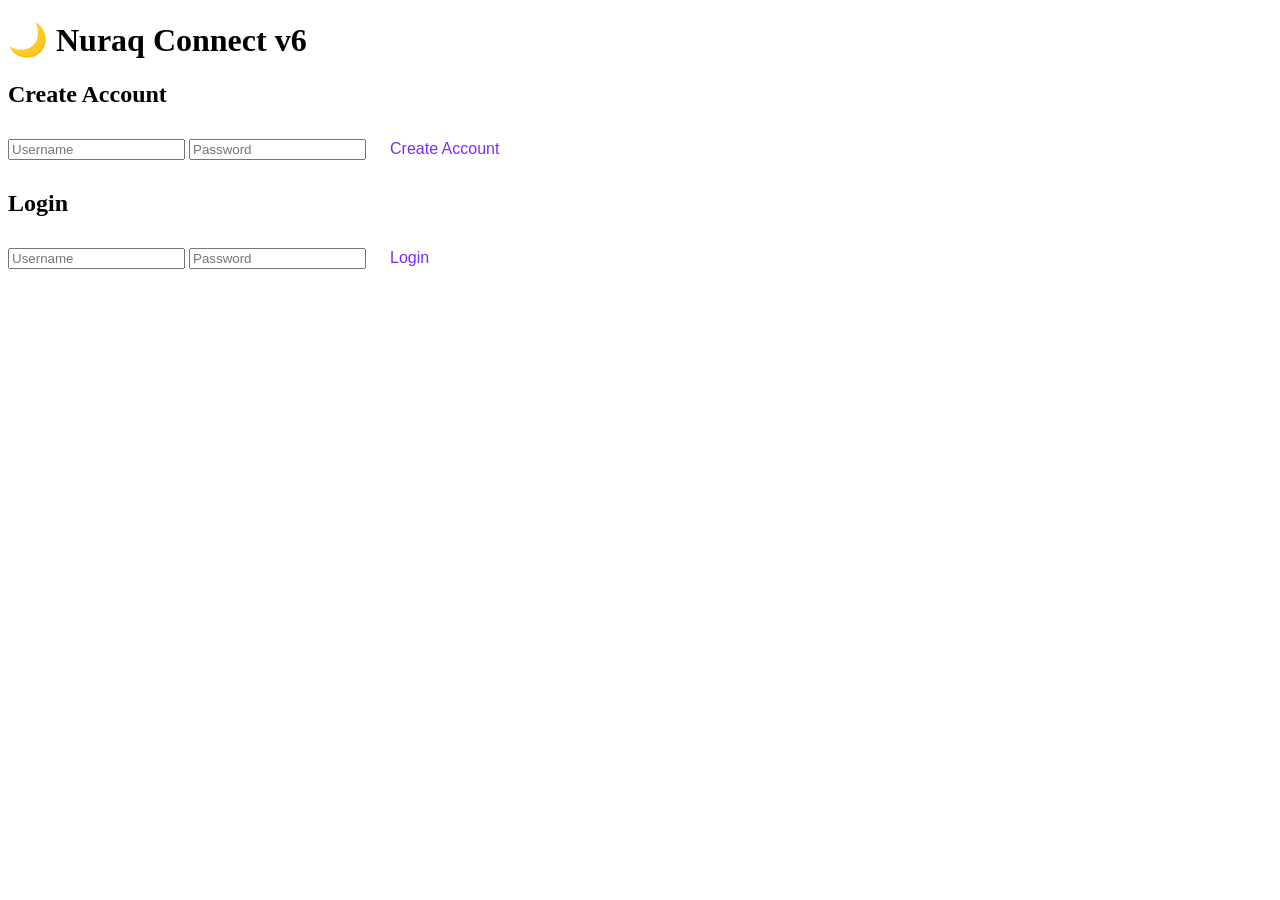
==== commit c871ca35: "Add files via upload" ====
--- a/Index.html
+++ b/Index.html
@@ -1,32 +1,153 @@
 <!DOCTYPE html>
-<html lang="en">
+<html>
+
 <head>
-    <meta charset="UTF-8">
-    <meta name="viewport" content="width=device-width, initial-scale=1.0">
-    <title>Nuraq</title>
-    <link rel="stylesheet" href="style.css">
+
+<meta name="viewport" content="width=device-width, initial-scale=1.0">
+
+<title>Nuraq Connect v6</title>
+
+<link rel="stylesheet" href="style.css">
+
 </head>
+
+
 <body>
 
-    <h1>🌍 Nuraq</h1>
-    <p><strong>Connect • Share • Inspire</strong></p>
 
-    <nav>
-        <button id="homeBtn">🏠 Home</button>
-        <button id="profileBtn">👤 Profile</button>
-        <button id="messagesBtn">💬 Messages</button>
-        <button id="notificationsBtn">🔔 Notifications</button>
-    </nav>
+<div class="app">
 
-    <hr>
 
-    <div id="content"></div>
+<h1>🌙 Nuraq Connect v6</h1>
 
-    <footer>
-        <p>© 2026 Nuraq. Created by Muhammad Nurudeen Abbas.</p>
-    </footer>
 
-    <script src="script.js"></script>
+<section id="signupPage">
+
+<h2>Create Account</h2>
+
+<input id="signupUsername" placeholder="Username">
+
+<input id="signupPassword" type="password" placeholder="Password">
+
+
+<button onclick="createAccount()">
+Create Account
+</button>
+
+
+<p id="signupMessage"></p>
+
+
+</section>
+
+
+
+
+
+<section id="loginPage">
+
+
+<h2>Login</h2>
+
+
+<input id="loginUsername" placeholder="Username">
+
+
+<input id="loginPassword" type="password" placeholder="Password">
+
+
+<button onclick="login()">
+Login
+</button>
+
+
+<p id="loginMessage"></p>
+
+
+</section>
+
+
+
+
+
+
+<section id="homePage" style="display:none">
+
+
+<h2>
+Welcome <span id="userDisplay"></span> 🤲
+</h2>
+
+
+
+<button onclick="showHome()">
+🏠 Home
+</button>
+
+
+<button onclick="showProfile()">
+👤 Profile
+</button>
+
+
+<button onclick="showSearch()">
+🔍 Search
+</button>
+
+
+<button onclick="showMembers()">
+👥 Members
+</button>
+
+
+<button onclick="showGroups()">
+👨‍👩‍👦 Groups
+</button>
+
+
+<button onclick="showMessages()">
+💬 Chat
+</button>
+
+
+<button onclick="showVoice()">
+🎤 Voice Recorder
+</button>
+
+
+<button onclick="showPosts()">
+📷 Posts
+</button>
+
+
+<button onclick="showNotifications()">
+🔔 Notifications
+</button>
+
+
+<button onclick="showSettings()">
+⚙️ Settings
+</button>
+
+
+
+<div id="content">
+
+</div>
+
+
+
+</section>
+
+
+
+</div>
+
+
+<script src="script.js"></script>
+
 
 </body>
+
+
 </html>
